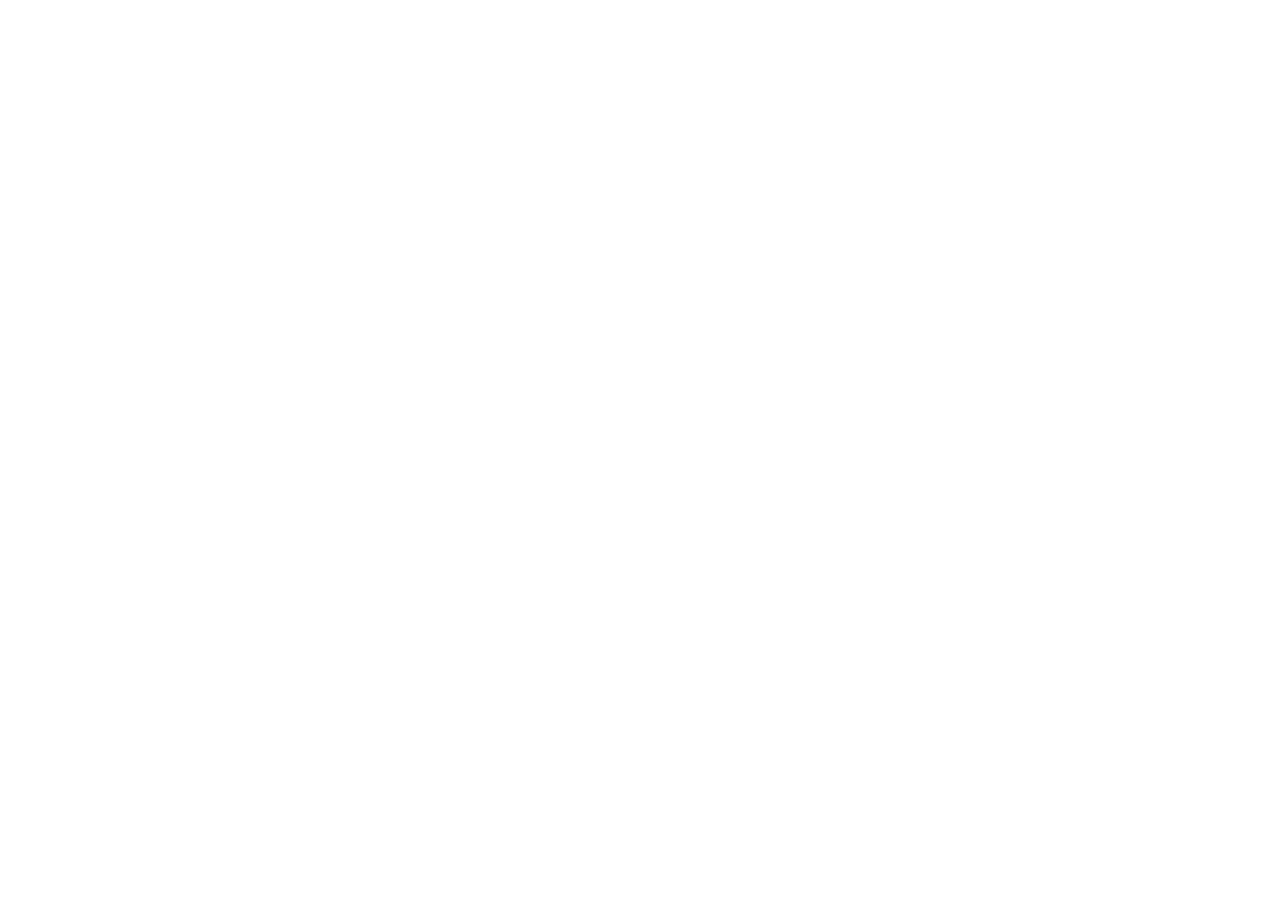
==== public/index.html @ c89eec48 "first commit with starter kit" ====
<!DOCTYPE html>
<html lang="es">
  <head>
    <meta charset="UTF-8" />
    <meta name="viewport" content="width=device-width, initial-scale=1" />
    <title>Adalab Web Starter Kit</title>
    <link href="https://fonts.googleapis.com/css?family=Roboto&display=swap" rel="stylesheet" />
    <link rel="stylesheet" href="./assets/css/main.css" />
    <link rel="icon" href="./assets/images/favicon.png" />
  </head>

  <body>
    
  </body>
</html>
---- public/assets/css/main.css ----
/*@import 'core/variables';
@import 'core/reset';
@import 'components/code';
@import 'components/links';
@import 'layout/page';
@import 'layout/header';
@import 'layout/footer';
@import 'pages/index'; */

/*# sourceMappingURL=main.css.map */
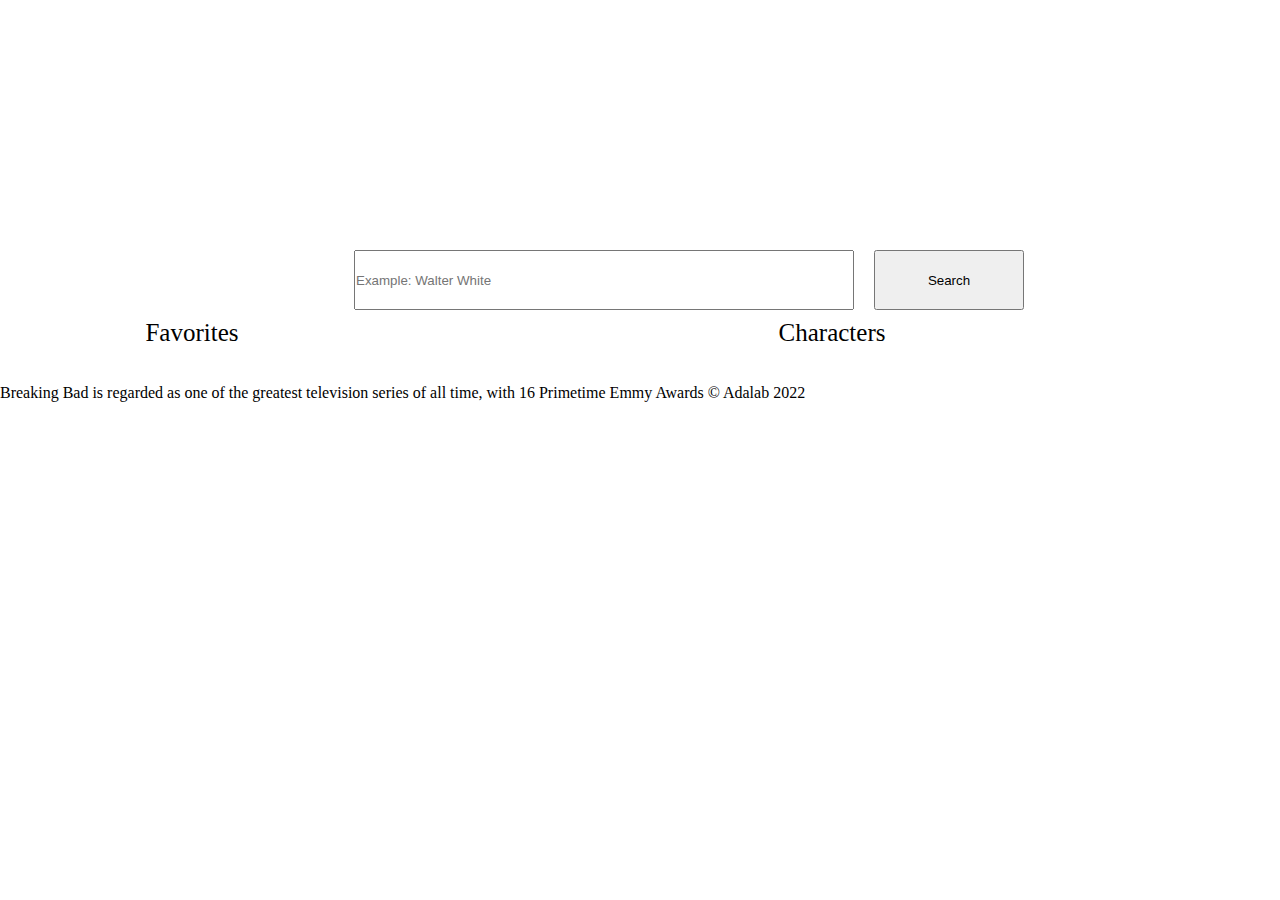
==== commit 5e80aab9: "render favorites" ====
--- a/public/index.html
+++ b/public/index.html
@@ -1,15 +1,43 @@
 <!DOCTYPE html>
-<html lang="es">
-  <head>
-    <meta charset="UTF-8" />
-    <meta name="viewport" content="width=device-width, initial-scale=1" />
-    <title>Adalab Web Starter Kit</title>
-    <link href="https://fonts.googleapis.com/css?family=Roboto&display=swap" rel="stylesheet" />
-    <link rel="stylesheet" href="./assets/css/main.css" />
-    <link rel="icon" href="./assets/images/favicon.png" />
-  </head>
+<html lang="en">
 
-  <body>
-    
-  </body>
-</html>
+<head>
+  <meta charset="UTF-8">
+  <meta http-equiv="X-UA-Compatible" content="IE=edge">
+  <meta name="viewport" content="width=device-width, initial-scale=1.0">
+  <link rel="stylesheet" href="./assets/css/main.css">
+  <title>Breaking Bad Characters</title>
+</head>
+
+<body class="body">
+  <header class="header">
+    <fieldset>
+      <form class="header__form" action="">
+        <input class="js-input header__form--input" type="text" placeholder="Example: Walter White">
+        <button class="js-button header__form--button">Search</button>
+      </form>
+    </fieldset>
+  </header>
+  <div class="page">
+    <aside class="aside">
+      <h2 class="aside__title">Favorites</h2>
+      <ul class="js-favList"></ul>
+    </aside>
+
+    <main class="main">
+      <h1 class="main__title">Characters</h1>
+      <div>
+        <ul class="js-cardList cardsList"></ul>
+      </div>
+    </main>
+  </div>
+
+  <footer class="footer">
+    <p class="footer__text">Breaking Bad is regarded as one of the greatest television series of all time, with 16
+      Primetime Emmy Awards &copy Adalab 2022</p>
+  </footer>
+
+  <script src="./assets/js/main.js"></script>
+</body>
+
+</html>--- a/public/assets/css/main.css
+++ b/public/assets/css/main.css
@@ -6,5 +6,166 @@
 @import 'layout/header';
 @import 'layout/footer';
 @import 'pages/index'; */
+* {
+  box-sizing: border-box;
+  margin: 0;
+  padding: 0; }
+
+/* http://meyerweb.com/eric/tools/css/reset/ 
+   v2.0 | 20110126
+   License: none (public domain)
+*/
+html, body, div, span, applet, object, iframe,
+h1, h2, h3, h4, h5, h6, p, blockquote, pre,
+a, abbr, acronym, address, big, cite, code,
+del, dfn, em, img, ins, kbd, q, s, samp,
+small, strike, strong, sub, sup, tt, var,
+b, u, i, center,
+dl, dt, dd, ol, ul, li,
+fieldset, form, label, legend,
+table, caption, tbody, tfoot, thead, tr, th, td,
+article, aside, canvas, details, embed,
+figure, figcaption, footer, header, hgroup,
+menu, nav, output, ruby, section, summary,
+time, mark, audio, video {
+  margin: 0;
+  padding: 0;
+  border: 0;
+  font-size: 100%;
+  font: inherit;
+  vertical-align: baseline; }
+
+/* HTML5 display-role reset for older browsers */
+article, aside, details, figcaption, figure,
+footer, header, hgroup, menu, nav, section {
+  display: block; }
+
+body {
+  line-height: 1; }
+
+ol, ul {
+  list-style: none; }
+
+blockquote, q {
+  quotes: none; }
+
+blockquote:before, blockquote:after,
+q:before, q:after {
+  content: '';
+  content: none; }
+
+table {
+  border-collapse: collapse;
+  border-spacing: 0; }
+
+.body {
+  height: 100vh; }
+
+.header {
+  height: 150px;
+  background-image: url("https://images8.alphacoders.com/698/698914.jpg");
+  background-size: cover;
+  background-position: center;
+  position: relative; }
+  @media all and (min-width: 768px) {
+    .header {
+      height: 200px; } }
+  @media all and (min-width: 1024px) {
+    .header {
+      height: 280px; } }
+  .header__form {
+    display: flex;
+    position: absolute;
+    bottom: -15px;
+    right: 40px;
+    gap: 15px; }
+    @media all and (min-width: 768px) {
+      .header__form {
+        bottom: -20px;
+        right: 25%;
+        gap: 20px; } }
+    @media all and (min-width: 1024px) {
+      .header__form {
+        bottom: -30px;
+        right: 20%;
+        gap: 20px; } }
+    .header__form--input {
+      height: 30px;
+      width: 150px; }
+      @media all and (min-width: 768px) {
+        .header__form--input {
+          height: 45px;
+          width: 300px; } }
+      @media all and (min-width: 1024px) {
+        .header__form--input {
+          width: 500px;
+          height: 60px; } }
+    .header__form--button {
+      height: 30px;
+      width: 80px; }
+      @media all and (min-width: 768px) {
+        .header__form--button {
+          height: 45px;
+          width: 100px; } }
+      @media all and (min-width: 1024px) {
+        .header__form--button {
+          height: 60px;
+          width: 150px; } }
+
+.hidden {
+  display: none; }
+
+.page {
+  display: flex;
+  flex-direction: column;
+  align-items: center; }
+  @media all and (min-width: 768px) {
+    .page {
+      flex-direction: row;
+      align-items: flex-start; } }
+
+.aside {
+  width: 30%;
+  display: flex;
+  flex-direction: column;
+  align-items: center;
+  padding: 0 20px 0 20px; }
+  .aside__title {
+    padding: 40px;
+    font-size: 25px; }
+
+.main {
+  width: 70%;
+  display: flex;
+  flex-direction: column;
+  align-items: center;
+  padding: 0 20px 0 20px; }
+  .main__title {
+    padding: 40px;
+    font-size: 25px; }
+
+.cardsList {
+  display: flex;
+  flex-wrap: wrap;
+  gap: 60px; }
+
+.listElement {
+  height: 395px;
+  width: 225px;
+  background-color: rgba(243, 155, 23, 0.705); }
+  .listElement__article {
+    margin-top: 20px;
+    display: flex;
+    flex-direction: column;
+    align-items: center;
+    gap: 25px; }
+    .listElement__article--img {
+      height: 275px;
+      width: 200px; }
+    .listElement__article--name {
+      font-size: 20px; }
+
+.selected {
+  background-color: blue; }
 
 /*# sourceMappingURL=main.css.map */
